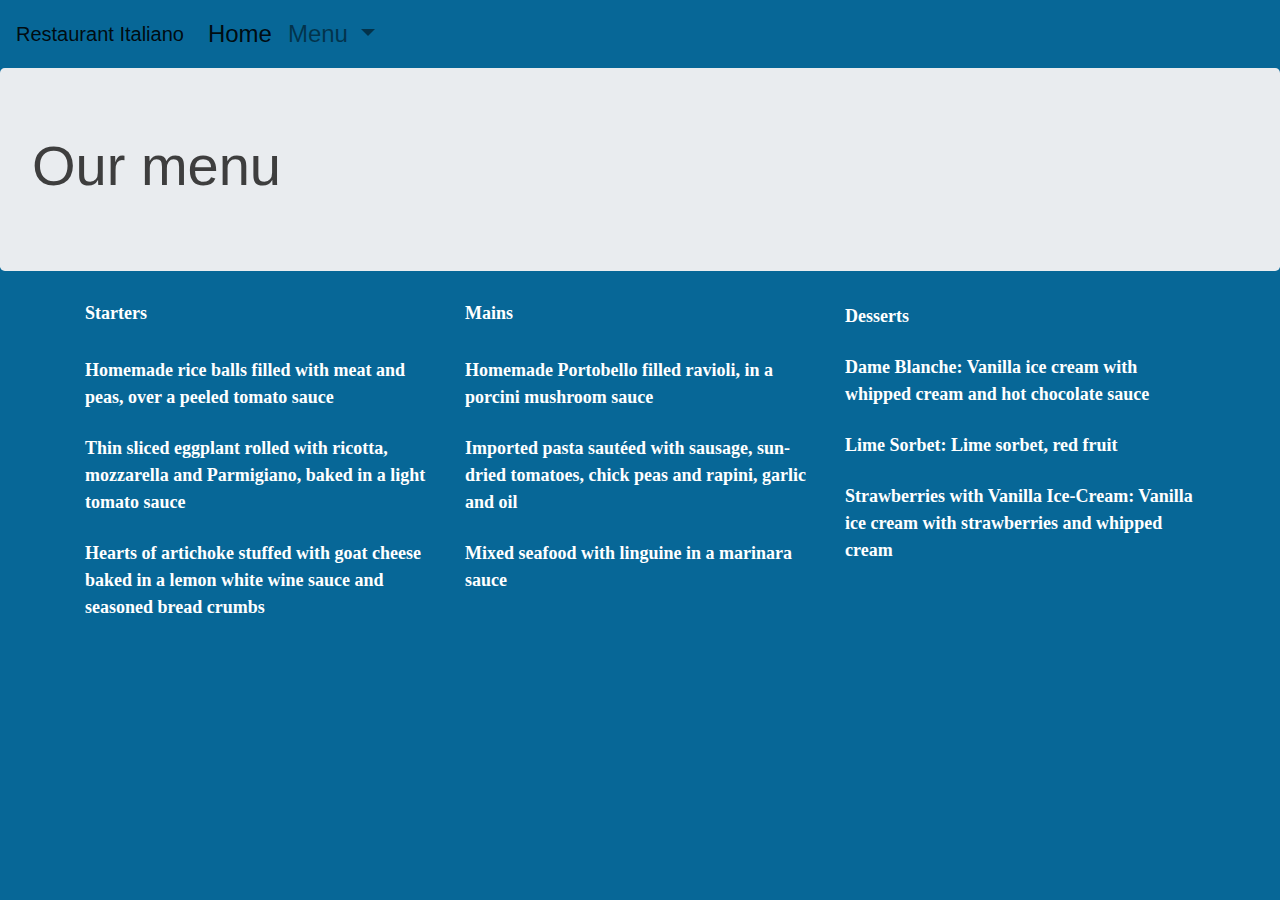
==== Menu.html @ 29bb0e1c "final" ====
<!doctype html>
<html lang="en">
<head>
    <!-- Required meta tags -->
    <meta charset="utf-8">
    <meta name="viewport" content="width=device-width, initial-scale=1, shrink-to-fit=no">

    <!-- Bootstrap CSS -->
    <link rel="stylesheet" href="https://stackpath.bootstrapcdn.com/bootstrap/4.4.1/css/bootstrap.min.css" integrity="sha384-Vkoo8x4CGsO3+Hhxv8T/Q5PaXtkKtu6ug5TOeNV6gBiFeWPGFN9MuhOf23Q9Ifjh" crossorigin="anonymous">
    <link href="css/styles.css" rel="stylesheet" type="text/css">
<title>Restaurant</title>
  </head>
  <body>
  <nav class="navbar navbar-expand-lg navbar-light my-navbar">
  <a class="navbar-brand" href="#">Restaurant Italiano</a>
  <button class="navbar-toggler" type="button" data-toggle="collapse" data-target="#navbarSupportedContent" aria-controls="navbarSupportedContent" aria-expanded="false" aria-label="Toggle navigation">
    <span class="navbar-toggler-icon"></span>
  </button>

  <div class="collapse navbar-collapse" id="navbarSupportedContent">
    <ul class="navbar-nav mr-auto">
      <li class="nav-item active">
        <a class="nav-link" href="index.html">Home <span class="sr-only">(current)</span></a>
      </li>
      <li class="nav-item"> </li>
      <li class="nav-item dropdown">
        <a class="nav-link dropdown-toggle" href="#" id="navbarDropdown" role="button" data-toggle="dropdown" aria-haspopup="true" aria-expanded="false">
          Menu
        </a>
        <div class="dropdown-menu" aria-labelledby="navbarDropdown">
          <a class="dropdown-item" href="Menu.html">Starters</a>
          <a class="dropdown-item" href="Menu.html">Mains</a>
          <a class="dropdown-item" href="Menu.html">Desserts</a>
        </div>
      </li>
    </ul>
    <form class="form-inline my-2 my-lg-0">
    </form>
  </div>
</nav>
  <header> 
  <div class="jumbotron">
  <h1 class="display-4">Our menu</h1>
</div> 
</header>
  <main class="container"> 
	  <div class="row">
	    <div class="col">
	       <h5>Starters </h5> <br />
			<p2>Homemade rice balls filled with meat and peas,  over a peeled tomato sauce </p2> <br /><br />
			<p2>Thin sliced eggplant rolled with ricotta, mozzarella  and Parmigiano, baked in a light tomato sauce</p2> <br /><br />
			<p2>Hearts of artichoke stuffed with goat cheese baked in a lemon white wine sauce and seasoned bread crumbs </p2>
	</div>
		  <div class="col"> 
			  <h6>Mains</h6> <br />
			  <p2>Homemade Portobello filled ravioli, in a porcini  mushroom sauce </p2> <br /><br />
			  <p2>Imported pasta sautéed with sausage, sun-dried  tomatoes, chick peas and rapini, garlic and oil </p2> <br /><br />
			  <p2>Mixed seafood with linguine in a marinara sauce </p2>
		  </div>
		  <div class="col"> 
			  <h7>Desserts </h7> <br /> <br />
			  <p2>Dame Blanche: Vanilla ice cream with whipped cream and hot chocolate sauce</p2> <br /> <br />
			  <p2>Lime Sorbet: Lime sorbet, red fruit </p2> <br /> <br />
			  <p2>Strawberries with Vanilla Ice-Cream: Vanilla ice cream with strawberries and whipped cream</p2>
		  </div>
	  </div>
  </main>
  <footer> </footer>

    <!-- Optional JavaScript -->
    <!-- jQuery first, then Popper.js, then Bootstrap JS -->
    <script src="https://code.jquery.com/jquery-3.4.1.slim.min.js" integrity="sha384-J6qa4849blE2+poT4WnyKhv5vZF5SrPo0iEjwBvKU7imGFAV0wwj1yYfoRSJoZ+n" crossorigin="anonymous"></script>
    <script src="https://cdn.jsdelivr.net/npm/popper.js@1.16.0/dist/umd/popper.min.js" integrity="sha384-Q6E9RHvbIyZFJoft+2mJbHaEWldlvI9IOYy5n3zV9zzTtmI3UksdQRVvoxMfooAo" crossorigin="anonymous"></script>
    <script src="https://stackpath.bootstrapcdn.com/bootstrap/4.4.1/js/bootstrap.min.js" integrity="sha384-wfSDF2E50Y2D1uUdj0O3uMBJnjuUD4Ih7YwaYd1iqfktj0Uod8GCExl3Og8ifwB6" crossorigin="anonymous"></script>
  </body>
</html>
---- css/styles.css ----
@charset "utf-8";

body {
	background-color: #076797;
	color:#3E3E3E
}

img {
	width: 400px
}


.my-navbar{
    background-color: #076797;
    font-family: Impact, Haettenschweiler, "Franklin Gothic Bold", "Arial Black", sans-serif;
    font-weight: normal;
    font-size: x-large;
}

p2 {
    font-family: Cambria, "Hoefler Text", "Liberation Serif", Times, "Times New Roman", "serif";
    font-variant: normal;
    font-weight: bold;
    font-size: large;
    color: #FFFFFF;
}

h1 {
	font-family: "Gill Sans", "Gill Sans MT", "Myriad Pro", "DejaVu Sans Condensed", Helvetica, Arial, "sans-serif";
	font-variant: normal;
    font-weight: bold;
    font-size: large;
}


h5 {
	font-family: Cambria, "Hoefler Text", "Liberation Serif", Times, "Times New Roman", "serif";
    font-variant: normal;
    font-weight: bold;
    font-size: large;
    color: #FFFFFF;
}

h6 {
	font-family: Cambria, "Hoefler Text", "Liberation Serif", Times, "Times New Roman", "serif";
    font-variant: normal;
    font-weight: bold;
    font-size: large;
    color: #FFFFFF;
}

h7 {
	font-family: Cambria, "Hoefler Text", "Liberation Serif", Times, "Times New Roman", "serif";
    font-variant: normal;
    font-weight: bold;
    font-size: large;
    color: #FFFFFF;
}

h8 {
	font-family: "Gill Sans", "Gill Sans MT", "Myriad Pro", "DejaVu Sans Condensed", Helvetica, Arial, "sans-serif";
	font-variant: normal;
	font-weight: bolder;
	font-size: large; 
	
}
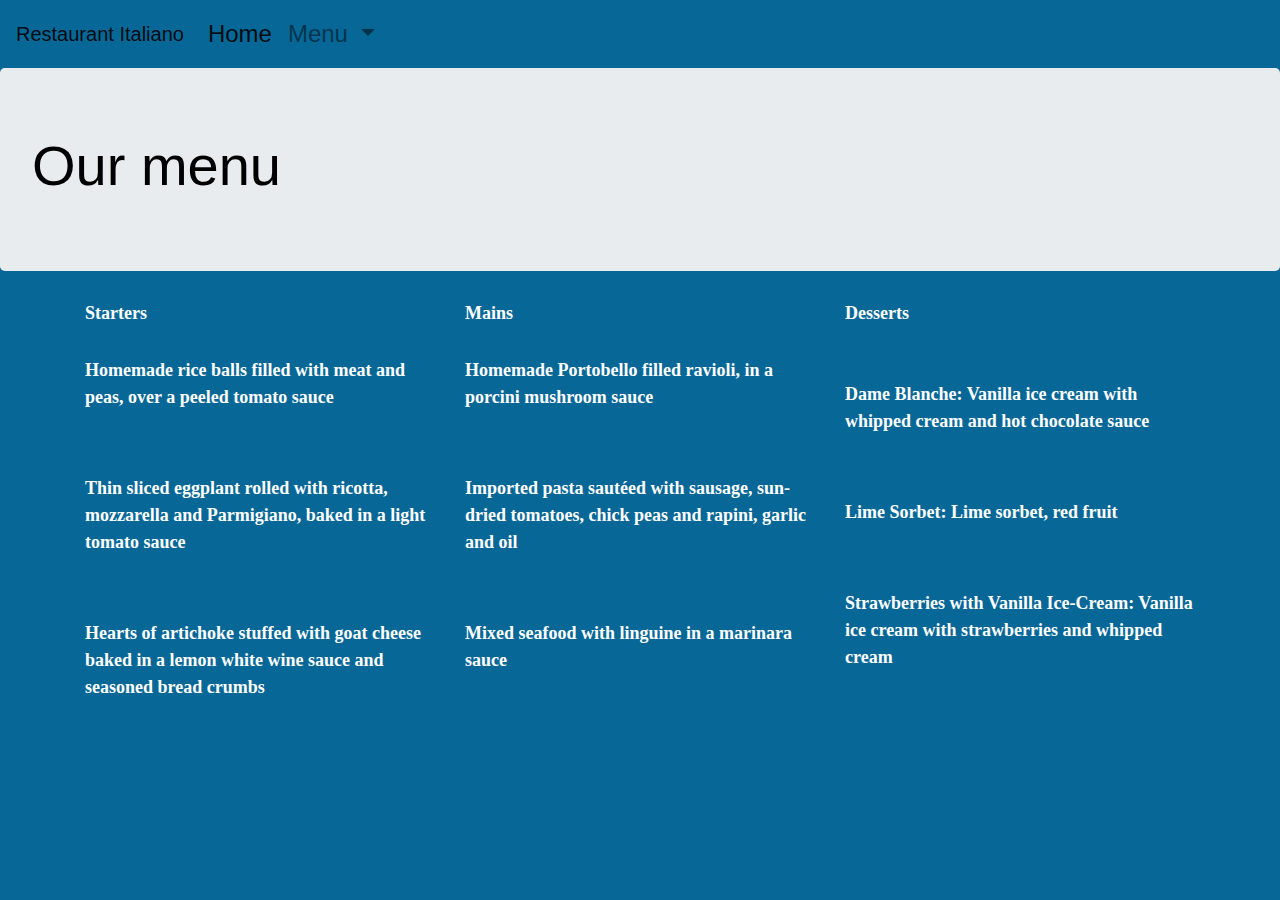
==== commit 9f2729af: "feedback" ====
--- a/Menu.html
+++ b/Menu.html
@@ -4,10 +4,9 @@
     <!-- Required meta tags -->
     <meta charset="utf-8">
     <meta name="viewport" content="width=device-width, initial-scale=1, shrink-to-fit=no">
-
     <!-- Bootstrap CSS -->
-    <link rel="stylesheet" href="https://stackpath.bootstrapcdn.com/bootstrap/4.4.1/css/bootstrap.min.css" integrity="sha384-Vkoo8x4CGsO3+Hhxv8T/Q5PaXtkKtu6ug5TOeNV6gBiFeWPGFN9MuhOf23Q9Ifjh" crossorigin="anonymous">
-    <link href="css/styles.css" rel="stylesheet" type="text/css">
+    <link rel="stylesheet" href="css/bootstrap.min.css">
+	<link rel="stylesheet" type="text/css" href="css/styles.css" >
 <title>Restaurant</title>
   </head>
   <body>
@@ -45,23 +44,23 @@
 </header>
   <main class="container"> 
 	  <div class="row">
-	    <div class="col">
+	    <div class="col-md-4">
 	       <h5>Starters </h5> <br />
-			<p2>Homemade rice balls filled with meat and peas,  over a peeled tomato sauce </p2> <br /><br />
-			<p2>Thin sliced eggplant rolled with ricotta, mozzarella  and Parmigiano, baked in a light tomato sauce</p2> <br /><br />
-			<p2>Hearts of artichoke stuffed with goat cheese baked in a lemon white wine sauce and seasoned bread crumbs </p2>
+			<p>Homemade rice balls filled with meat and peas,  over a peeled tomato sauce </p> <br /><br />
+			<p>Thin sliced eggplant rolled with ricotta, mozzarella  and Parmigiano, baked in a light tomato sauce</p> <br /><br />
+			<p>Hearts of artichoke stuffed with goat cheese baked in a lemon white wine sauce and seasoned bread crumbs </p>
 	</div>
-		  <div class="col"> 
-			  <h6>Mains</h6> <br />
-			  <p2>Homemade Portobello filled ravioli, in a porcini  mushroom sauce </p2> <br /><br />
-			  <p2>Imported pasta sautéed with sausage, sun-dried  tomatoes, chick peas and rapini, garlic and oil </p2> <br /><br />
-			  <p2>Mixed seafood with linguine in a marinara sauce </p2>
+		  <div class="col-md-4"> 
+			  <h4>Mains</h4> <br />
+			  <p>Homemade Portobello filled ravioli, in a porcini  mushroom sauce </p> <br /><br />
+			  <p>Imported pasta sautéed with sausage, sun-dried  tomatoes, chick peas and rapini, garlic and oil </p> <br /><br />
+			  <p>Mixed seafood with linguine in a marinara sauce </p>
 		  </div>
-		  <div class="col"> 
-			  <h7>Desserts </h7> <br /> <br />
-			  <p2>Dame Blanche: Vanilla ice cream with whipped cream and hot chocolate sauce</p2> <br /> <br />
-			  <p2>Lime Sorbet: Lime sorbet, red fruit </p2> <br /> <br />
-			  <p2>Strawberries with Vanilla Ice-Cream: Vanilla ice cream with strawberries and whipped cream</p2>
+		  <div class="col-md-4"> 
+			  <h4>Desserts </h4> <br /> <br />
+			  <p>Dame Blanche: Vanilla ice cream with whipped cream and hot chocolate sauce</p> <br /> <br />
+			  <p>Lime Sorbet: Lime sorbet, red fruit </p> <br /> <br />
+			  <p>Strawberries with Vanilla Ice-Cream: Vanilla ice cream with strawberries and whipped cream</p>
 		  </div>
 	  </div>
   </main>
@@ -69,8 +68,7 @@
 
     <!-- Optional JavaScript -->
     <!-- jQuery first, then Popper.js, then Bootstrap JS -->
-    <script src="https://code.jquery.com/jquery-3.4.1.slim.min.js" integrity="sha384-J6qa4849blE2+poT4WnyKhv5vZF5SrPo0iEjwBvKU7imGFAV0wwj1yYfoRSJoZ+n" crossorigin="anonymous"></script>
-    <script src="https://cdn.jsdelivr.net/npm/popper.js@1.16.0/dist/umd/popper.min.js" integrity="sha384-Q6E9RHvbIyZFJoft+2mJbHaEWldlvI9IOYy5n3zV9zzTtmI3UksdQRVvoxMfooAo" crossorigin="anonymous"></script>
-    <script src="https://stackpath.bootstrapcdn.com/bootstrap/4.4.1/js/bootstrap.min.js" integrity="sha384-wfSDF2E50Y2D1uUdj0O3uMBJnjuUD4Ih7YwaYd1iqfktj0Uod8GCExl3Og8ifwB6" crossorigin="anonymous"></script>
+    <script src="js/jquery-3.4.1.slim.min.js"></script>
+    <script src="js/bootstrap.bundle.min.js"></script>
   </body>
 </html>
--- a/css/styles.css
+++ b/css/styles.css
@@ -2,7 +2,7 @@
 
 body {
 	background-color: #076797;
-	color:#3E3E3E
+	color: #000000; 
 }
 
 img {
@@ -17,7 +17,7 @@
     font-size: x-large;
 }
 
-p2 {
+p {
     font-family: Cambria, "Hoefler Text", "Liberation Serif", Times, "Times New Roman", "serif";
     font-variant: normal;
     font-weight: bold;
@@ -32,6 +32,13 @@
     font-size: large;
 }
 
+h4 {
+	font-family: Cambria, "Hoefler Text", "Liberation Serif", Times, "Times New Roman", "serif";
+    font-variant: normal;
+    font-weight: bold;
+    font-size: large;
+    color:#FFFFFF;
+}
 
 h5 {
 	font-family: Cambria, "Hoefler Text", "Liberation Serif", Times, "Times New Roman", "serif";
@@ -42,25 +49,10 @@
 }
 
 h6 {
-	font-family: Cambria, "Hoefler Text", "Liberation Serif", Times, "Times New Roman", "serif";
-    font-variant: normal;
-    font-weight: bold;
-    font-size: large;
-    color: #FFFFFF;
-}
-
-h7 {
-	font-family: Cambria, "Hoefler Text", "Liberation Serif", Times, "Times New Roman", "serif";
-    font-variant: normal;
-    font-weight: bold;
-    font-size: large;
-    color: #FFFFFF;
-}
-
-h8 {
 	font-family: "Gill Sans", "Gill Sans MT", "Myriad Pro", "DejaVu Sans Condensed", Helvetica, Arial, "sans-serif";
 	font-variant: normal;
 	font-weight: bolder;
 	font-size: large; 
+	color: #000000;
 	
 }